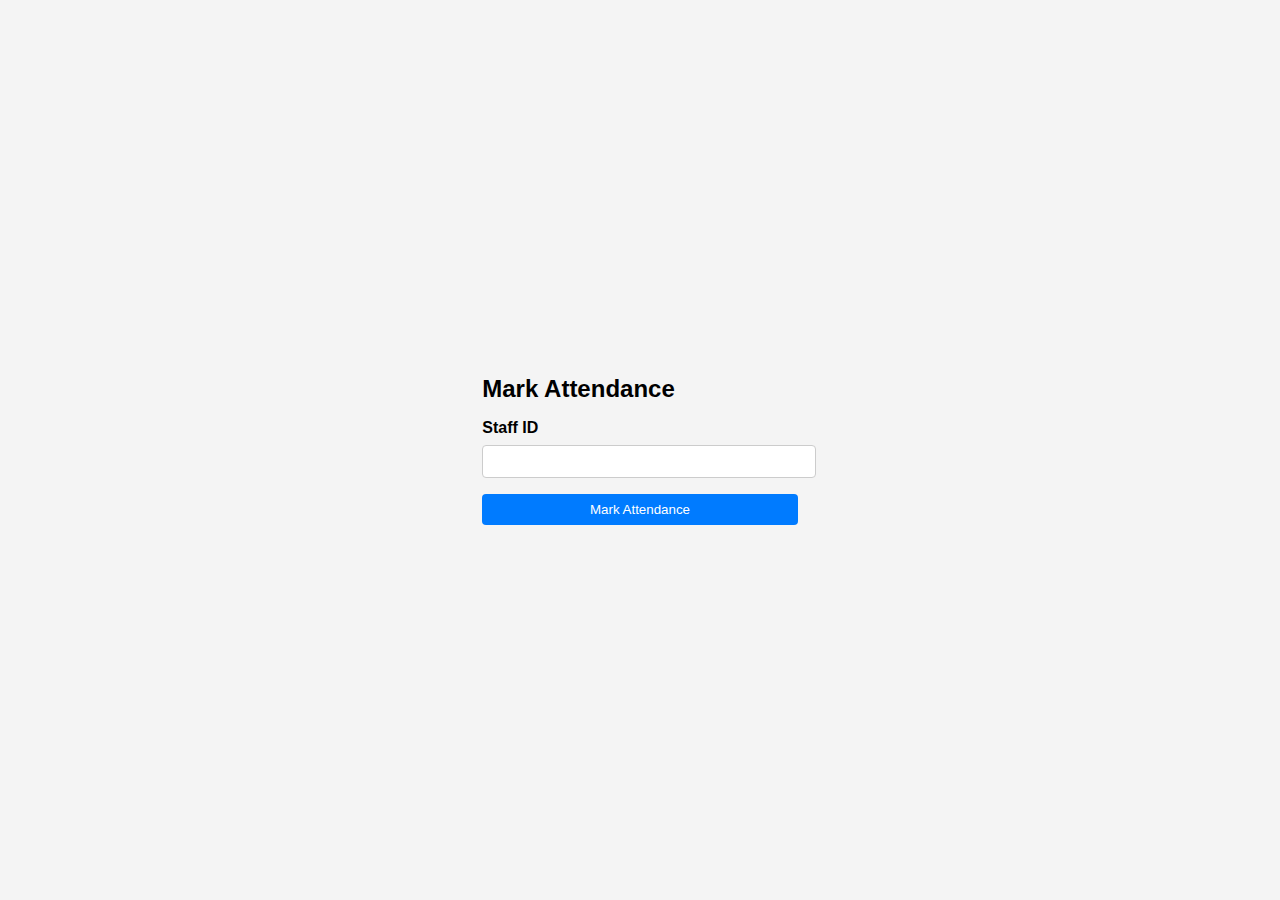
==== html/attendance.html @ c85c8d9b "BioAuth: initial commit" ====
<!DOCTYPE html>
<html lang="en">
<head>
  <meta charset="UTF-8">
  <meta name="viewport" content="width=device-width, initial-scale=1.0">
  <title>Mark Attendance</title>
  <link rel="stylesheet" href="/css/attendance.css">
</head>
<body>
  <main>
    <div class="container">
      <h1>Mark Attendance</h1>
      <form id="attendanceForm">
        <label for="staffId">Staff ID</label>
        <input type="number" id="staffId" name="staffId" required>

        <button type="submit">Mark Attendance</button>
      </form>
      <div id="attendanceMessage"></div>
    </div>
  </main>
  <script src="/js/attendance.js"></script>
  <script src="/js/apiUtils.js"></script>
</body>
</html>
---- css/attendance.css ----
body {
    font-family: Arial, sans-serif;
    margin: 0;
    padding: 0;
    display: flex;
    justify-content: center;
    align-items: center;
    height: 100vh;
    background-color: #f4f4f4;
  }
  
  .attendance-container {
    background: white;
    padding: 2rem;
    border-radius: 8px;
    box-shadow: 0 4px 6px rgba(0, 0, 0, 0.1);
    width: 400px;
    text-align: center;
  }
  
  h1 {
    margin-bottom: 1rem;
    font-size: 1.5rem;
  }
  
  label {
    display: block;
    margin-bottom: 0.5rem;
    font-weight: bold;
  }
  
  input, select {
    width: 100%;
    padding: 0.5rem;
    margin-bottom: 1rem;
    border: 1px solid #ccc;
    border-radius: 4px;
  }
  
  button {
    width: 100%;
    padding: 0.5rem;
    background-color: #007bff;
    color: white;
    border: none;
    border-radius: 4px;
    cursor: pointer;
  }
  
  button:hover {
    background-color: #0056b3;
  }
  
  #attendanceMessage {
    margin-top: 1rem;
    font-size: 0.9rem;
  }
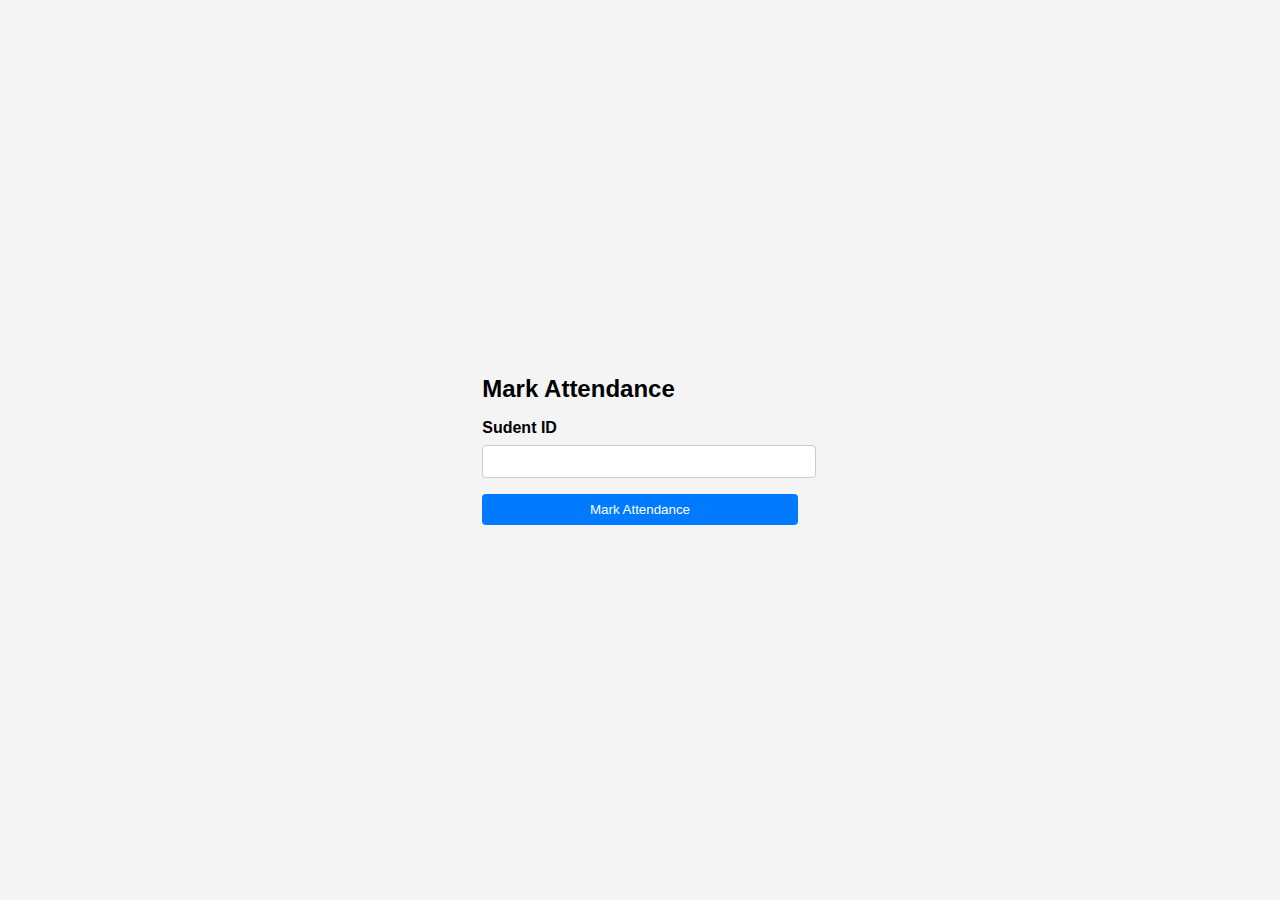
==== commit 9c43c422: "Pages: Added the Student Variable" ====
--- a/html/attendance.html
+++ b/html/attendance.html
@@ -11,7 +11,7 @@
     <div class="container">
       <h1>Mark Attendance</h1>
       <form id="attendanceForm">
-        <label for="staffId">Staff ID</label>
+        <label for="staffId">Sudent ID</label>
         <input type="number" id="staffId" name="staffId" required>
 
         <button type="submit">Mark Attendance</button>
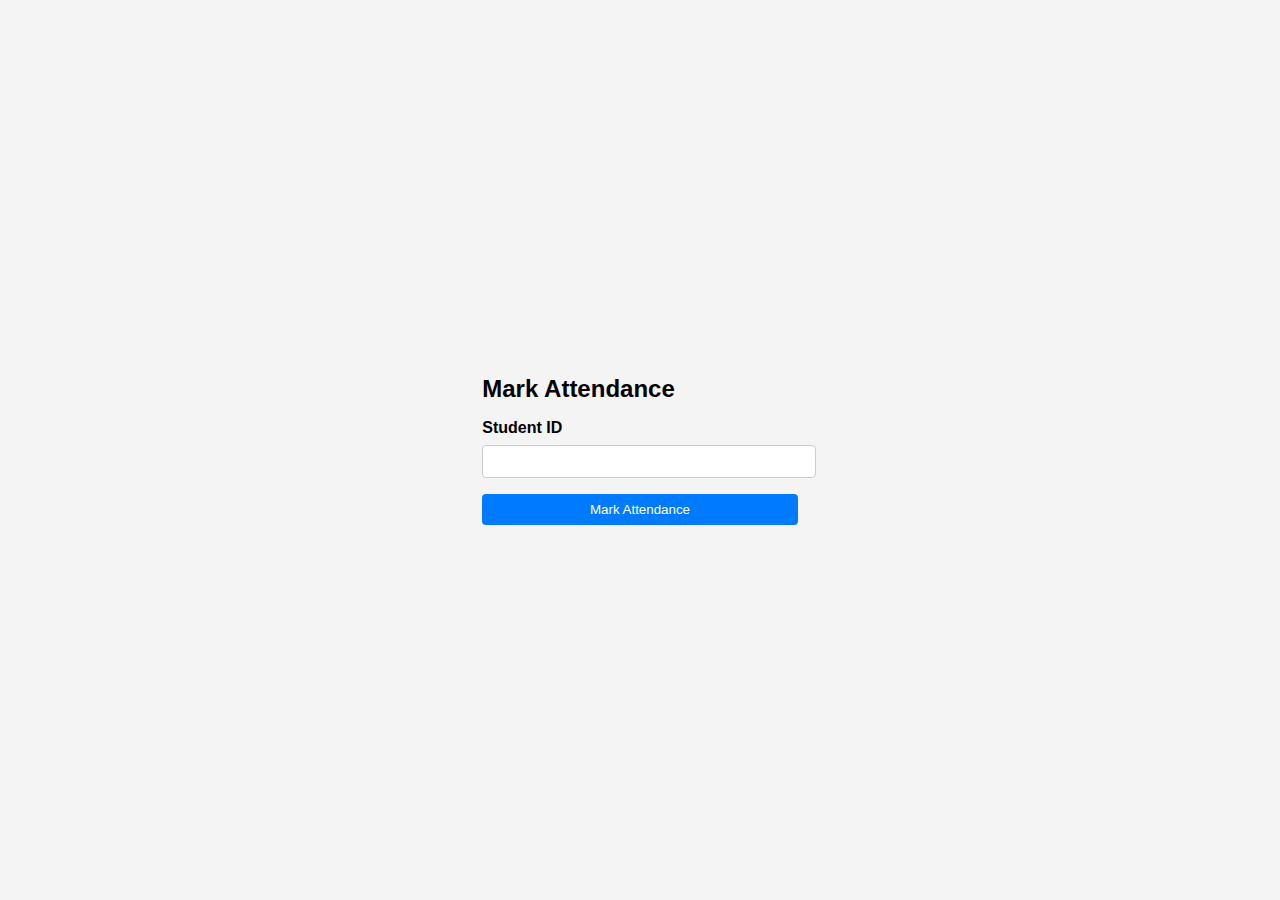
==== commit ec5844f5: "Pages: Edited the Students Variable" ====
--- a/html/attendance.html
+++ b/html/attendance.html
@@ -11,7 +11,7 @@
     <div class="container">
       <h1>Mark Attendance</h1>
       <form id="attendanceForm">
-        <label for="staffId">Sudent ID</label>
+        <label for="staffId">Student ID</label>
         <input type="number" id="staffId" name="staffId" required>
 
         <button type="submit">Mark Attendance</button>
